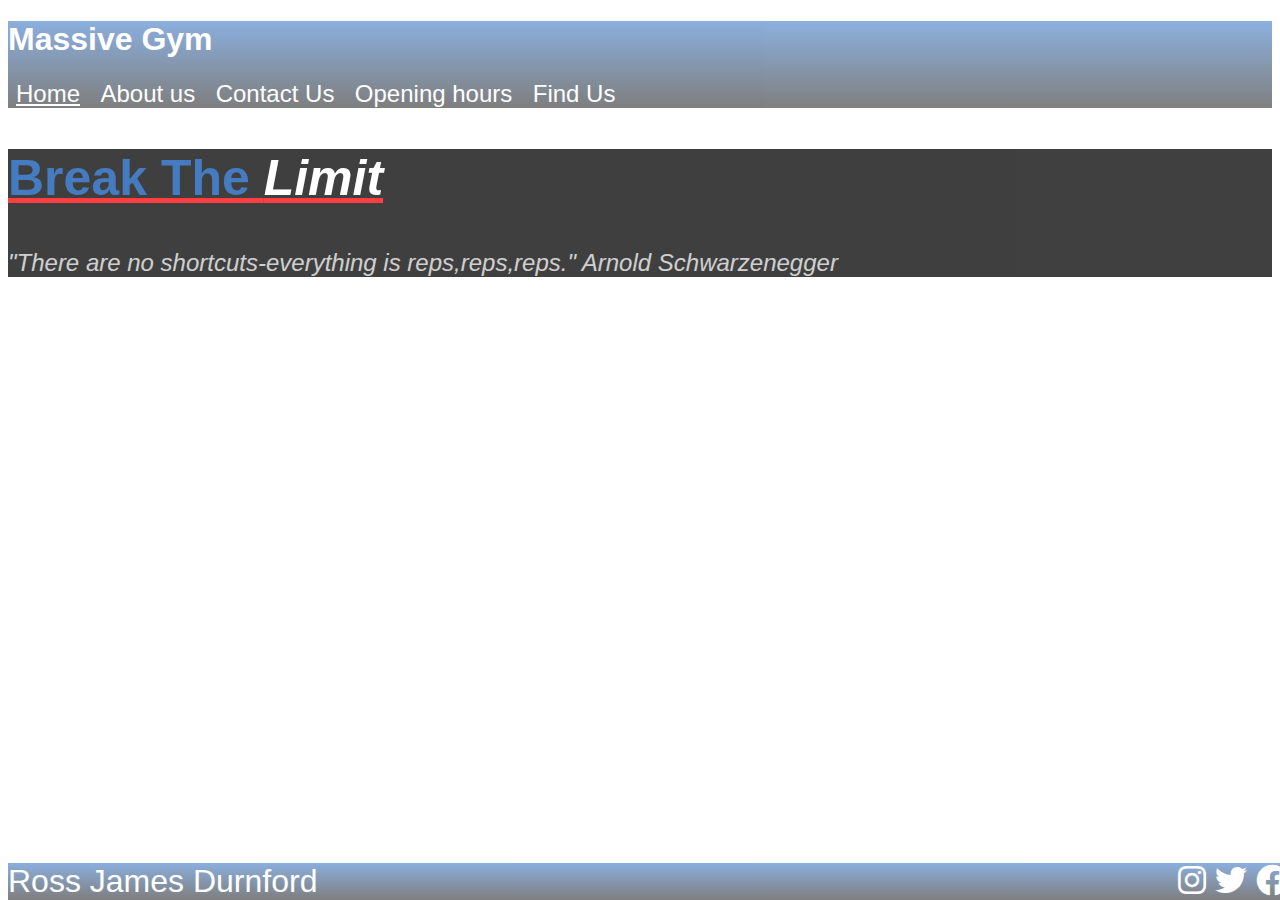
==== index.html @ a1d1f943 "Copy of Project 1A,fixing the commit problem" ====
<!DOCTYPE html>
<html lang="en">
<head>
    <meta charset="UTF-8">
    <meta http-equiv="X-UA-Compatible" content="IE=edge">
    <meta name="viewport" content="width=device-width, initial-scale=1.0">
    <meta name="keywords" content="gym, local, excercise">
    <meta name="description" content="Your local Gym">
    <title>Massive-Gym</title>
    <!--Links to stylesheet and font-awesome-->
    <link rel="stylesheet" href="Assets/CSS/index.css" type="text/css">
    <link rel="stylesheet" href="https://cdnjs.cloudflare.com/ajax/libs/font-awesome/6.0.0/css/all.min.css">
</head>
<body>
     <!--Nav menu, H1 included-->
     <!--Message to assessor, i have copied this all from my previous submission to try and fix the commit issue,
    this is all my own work and not plagarised.-->
    <div id="nav">
    <nav>
        <h1>Massive Gym</h1>
        <a href="index.html" class="page-selected">Home</a>
        <a href="about.html">About us</a>
        <a href="contact.html">Contact Us</a>
        <a href="open.html">Opening hours</a>
        <a href="find.html" class="active">Find Us</a>
    </nav>
    </div>
    <main>
    <!--Gym Slogan div-->
    <div id="burn">
        <h2 id="homeh2"><span>Break The <em id="bel">Limit</em></span></h2>
        <p><em>"There are no shortcuts-everything is reps,reps,reps." Arnold Schwarzenegger</em></p>
    </div>
    </main>
    <!--footer-->
    <footer>Ross James Durnford
        <div id="icn">
            <i class="fa-brands fa-instagram"></i>
            <i class="fa-brands fa-twitter"></i>
            <i class="fa-brands fa-facebook"></i> 
    </footer>
</div>
</body>
</html>
---- Assets/CSS/index.css ----
html{
    background-image:url(https://cdn.pixabay.com/photo/2016/11/19/12/43/barbell-1839086_960_720.jpg);
    background-repeat:no-repeat;
    background-size:cover;
    -webkit-background-size:cover;
    -moz-background-size:cover;
    -o-background-size:cover;
    background-position: center;
    height:100%;
    width:100%;
    overflow:hidden;
}

body{
    font-family:'Segoe UI', Tahoma, Geneva, Verdana, sans-serif;

}
nav{
    background:-webkit-linear-gradient(rgba(9, 86, 185, 0.938),black);
    opacity:50%;
    top:0;
    max-width:100%;
    
}

h1{
    color:white;
    font-size:2rem;

}
a{
    color:white;
    font-size:5%;
    padding:0.5rem;
    text-decoration:none;
    max-width:75%;
    opacity:100%;
}
h2{
    color:rgba(9, 86, 185, 0.938);
    font-size:50px;
    text-decoration:underline red; 
    
}
#burn{
    background-color:black;
    opacity:75%;
}
span{
    opacity:100;
}

footer{
    background:-webkit-linear-gradient(rgba(9, 86, 185, 0.938),black);
    color:white;
    font-size:2rem;
    opacity:50%;
    overflow:hidden;
    bottom:0;
    position:absolute;
    width:100%;
    
}
#bel{
    color:white;
}
p{
    color:white;
    opacity:75%;
}
#aboutp{
    background-color: rgba(0, 0, 0,0.8);
    border-radius: 15px;
}
@media screen and (max-width:500px){
    #aboutp{
        max-width:100%;
    }
    
}
@media screen and (min-width:500px){
    #aboutp{
        max-width:50%;
    }
}
@media screen and (max-width:450px){
    h1{
        font-size:30px;
    }
    #adr{
        font-size:20px;
    }
    nav{
        font-size:15px;
    }
    h2{
        font-size:25px;
    }


}
.form1{
    color:white;
    display:inline-block;
    width: 100px;
}
#but1{
    background-color: white;
    color:blue;
}

@media screen and (max-width:280px){
    footer{
        display:hidden;
    }
}
@media screen and (max-height:655px){
    a{
        font-size:17px;
    }
}
@media screen and (max-height:851px){
    a{
        font-size:17px;
    }
}
@media screen and (max-height:896px){
    a{
        font-size:17px;
    }
}
@media screen and (max-height:915px){
    a{
        font-size:17px;
    }
}
@media screen and (max-height:1180px){
    a{ font-size:24px}
    p{font-size: 24px;}
}
@media screen and (max-height:1368px){
    a{ font-size:24px}
    p{font-size: 24px;}
    
}
@media screen and (max-height:740px){
    p{
        font-size: 14px;
    }
    #aboutp{

        text-align: center;
    }
    

}
@media screen and (max-height:653px){
    a{
        font-size: 10px;
    }
    p{
        font-size: 17px;
    }
}
@media screen and (max-width:375px){
    #adr{
        font-size:15px;
    }
}
#homeh2{
    padding-top:;
}
#contact{
    background-color:black;
    opacity:75%;
}
legend{
    color:white;
}
fieldset{
    width:30%;
    border:solid 3px rgba(9, 86, 185, 0.938);
    border-radius:6px;

}
input{
    border:solid 1px rgba(9, 86, 185, 0.938);
}
#icn{
    float:right;
}
nav a:hover,
nav a:active{
    text-decoration: underline;
    color:white;
}
.page-selected{
    text-decoration: underline;
}
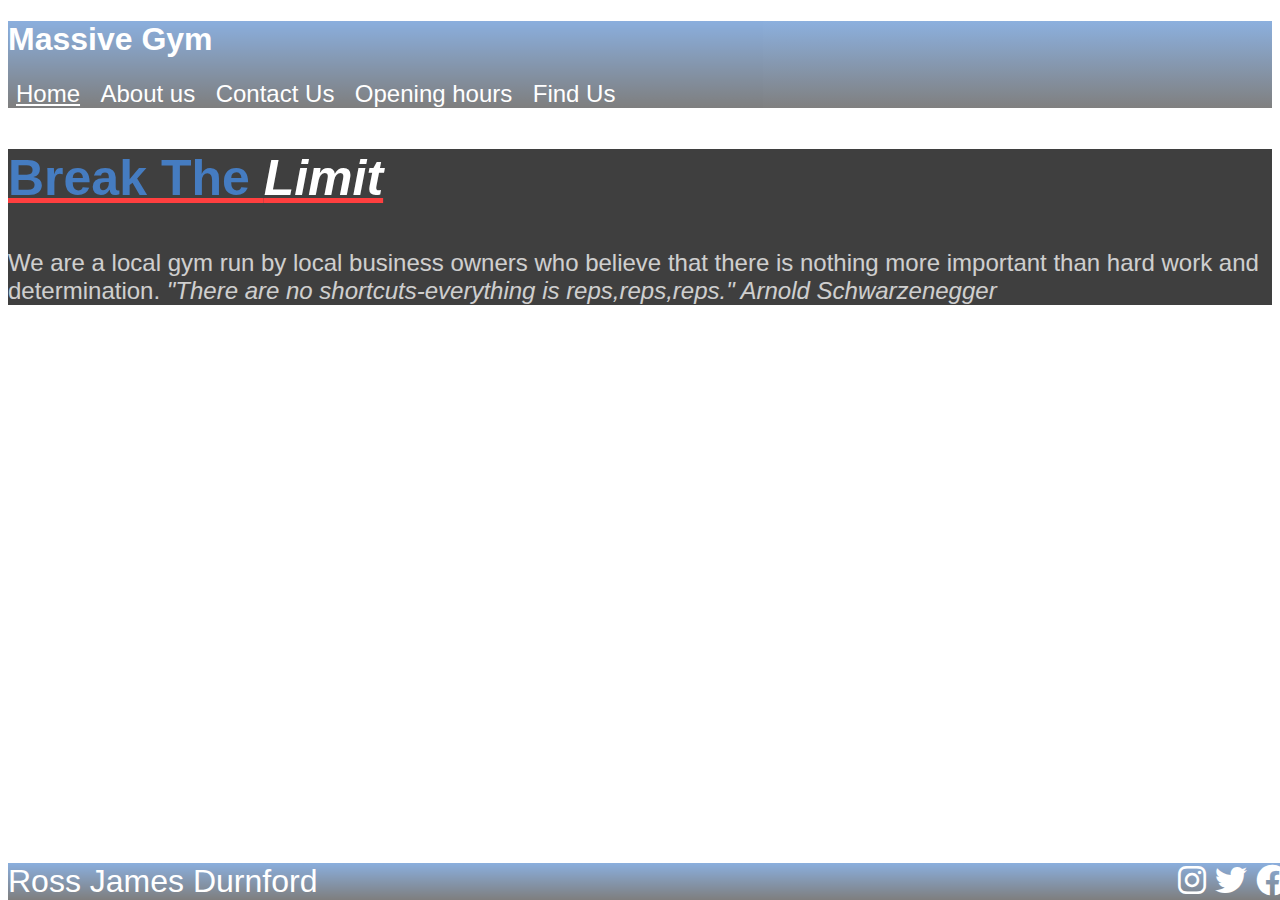
==== commit b920b93a: "updated homepage" ====
--- a/index.html
+++ b/index.html
@@ -8,31 +8,41 @@
     <meta name="description" content="Your local Gym">
     <title>Massive-Gym</title>
     <!--Links to stylesheet and font-awesome-->
-    <link rel="stylesheet" href="Assets/CSS/index.css" type="text/css">
+    <link rel="stylesheet" href="assets/CSS/index.css" type="text/css">
     <link rel="stylesheet" href="https://cdnjs.cloudflare.com/ajax/libs/font-awesome/6.0.0/css/all.min.css">
 </head>
 <body>
+
      <!--Nav menu, H1 included-->
      <!--Message to assessor, i have copied this all from my previous submission to try and fix the commit issue,
     this is all my own work and not plagarised.-->
+
     <div id="nav">
-    <nav>
-        <h1>Massive Gym</h1>
-        <a href="index.html" class="page-selected">Home</a>
-        <a href="about.html">About us</a>
-        <a href="contact.html">Contact Us</a>
-        <a href="open.html">Opening hours</a>
-        <a href="find.html" class="active">Find Us</a>
-    </nav>
+        <nav>
+
+            <h1>Massive Gym</h1>
+
+            <a href="index.html" class="page-selected">Home</a>
+            <a href="about.html">About us</a>
+            <a href="contact.html">Contact Us</a>
+            <a href="open.html">Opening hours</a>
+            <a href="find.html" class="active">Find Us</a>
+
+        </nav>
+
     </div>
     <main>
     <!--Gym Slogan div-->
     <div id="burn">
+
         <h2 id="homeh2"><span>Break The <em id="bel">Limit</em></span></h2>
-        <p><em>"There are no shortcuts-everything is reps,reps,reps." Arnold Schwarzenegger</em></p>
+        <p>We are a local gym run by local business owners who believe that there is nothing more 
+           important than hard work and determination. <em>"There are no shortcuts-everything is 
+           reps,reps,reps." Arnold Schwarzenegger</em></p>
+
     </div>
     </main>
-    <!--footer-->
+    <!--footer W/social media icons-->
     <footer>Ross James Durnford
         <div id="icn">
             <i class="fa-brands fa-instagram"></i>
--- a/assets/CSS/index.css
+++ b/assets/CSS/index.css
@@ -0,0 +1,188 @@
+html{
+    background-image:url(https://cdn.pixabay.com/photo/2016/11/19/12/43/barbell-1839086_960_720.jpg);
+    background-repeat:no-repeat;
+    background-size:cover;
+    -webkit-background-size:cover;
+    -moz-background-size:cover;
+    -o-background-size:cover;
+    background-position: center;
+    height:100%;
+    width:100%;
+    overflow:hidden;
+}
+body{
+    font-family:'Segoe UI', Tahoma, Geneva, Verdana, sans-serif;
+
+}
+nav{
+    background:-webkit-linear-gradient(rgba(9, 86, 185, 0.938),black);
+    opacity:50%;
+    top:0;
+    max-width:100%;
+    }
+h1{
+    color:white;
+    font-size:2rem;
+}
+a{
+    color:white;
+    font-size:5%;
+    padding:0.5rem;
+    text-decoration:none;
+    max-width:75%;
+    opacity:100%;
+}
+h2{
+    color:rgba(9, 86, 185, 0.938);
+    font-size:50px;
+    text-decoration:underline red; 
+    
+}
+#burn{
+    background-color:black;
+    opacity:75%;
+}
+span{
+    opacity:100;
+}
+
+footer{
+    background:-webkit-linear-gradient(rgba(9, 86, 185, 0.938),black);
+    color:white;
+    font-size:2rem;
+    opacity:50%;
+    overflow:hidden;
+    bottom:0;
+    position:absolute;
+    width:100%;
+    }
+#bel{
+    color:white;
+}
+p{
+    color:white;
+    opacity:75%;
+}
+#aboutp{
+    background-color: rgba(0, 0, 0,0.8);
+    border-radius: 15px;
+}
+@media screen and (max-width:500px){
+    #aboutp{
+        max-width:100%;
+    }
+    
+}
+@media screen and (min-width:500px){
+    #aboutp{
+        max-width:50%;
+    }
+}
+@media screen and (max-width:450px){
+    h1{
+        font-size:30px;
+    }
+    #adr{
+        font-size:20px;
+    }
+    nav{
+        font-size:15px;
+    }
+    h2{
+        font-size:25px;
+    }
+}
+.form1{
+    color:white;
+    display:inline-block;
+    width: 100px;
+}
+#but1{
+    background-color: white;
+    color:blue;
+}
+
+@media screen and (max-width:280px){
+    footer{
+        display : none;
+    }
+}
+@media screen and (max-height:655px){
+    a{
+        font-size:17px;
+    }
+}
+@media screen and (max-height:851px){
+    a{
+        font-size:17px;
+    }
+}
+@media screen and (max-height:896px){
+    a{
+        font-size:17px;
+    }
+}
+@media screen and (max-height:915px){
+    a{
+        font-size:17px;
+    }
+}
+@media screen and (max-height:1180px){
+    a{ font-size:24px}
+    p{font-size: 24px;}
+}
+@media screen and (max-height:1368px){
+    a{ font-size:24px}
+    p{font-size: 24px;}
+    
+}
+@media screen and (max-height:740px){
+    p{
+        font-size: 14px;
+    }
+    #aboutp{
+
+        text-align: center;
+    }
+    
+}
+@media screen and (max-height:653px){
+    a{
+        font-size: 10px;
+    }
+    p{
+        font-size: 17px;
+    }
+}
+@media screen and (max-width:375px){
+    #adr{
+        font-size:15px;
+    }
+}
+#contact{
+    background-color:black;
+    opacity:75%;
+}
+legend{
+    color:white;
+}
+fieldset{
+    width:30%;
+    border:solid 3px rgba(9, 86, 185, 0.938);
+    border-radius:6px;
+
+}
+input{
+    border:solid 1px rgba(9, 86, 185, 0.938);
+}
+#icn{
+    float:right;
+}
+nav a:hover,
+nav a:active{
+    text-decoration: underline;
+    color:white;
+}
+.page-selected{
+    text-decoration: underline;
+}
